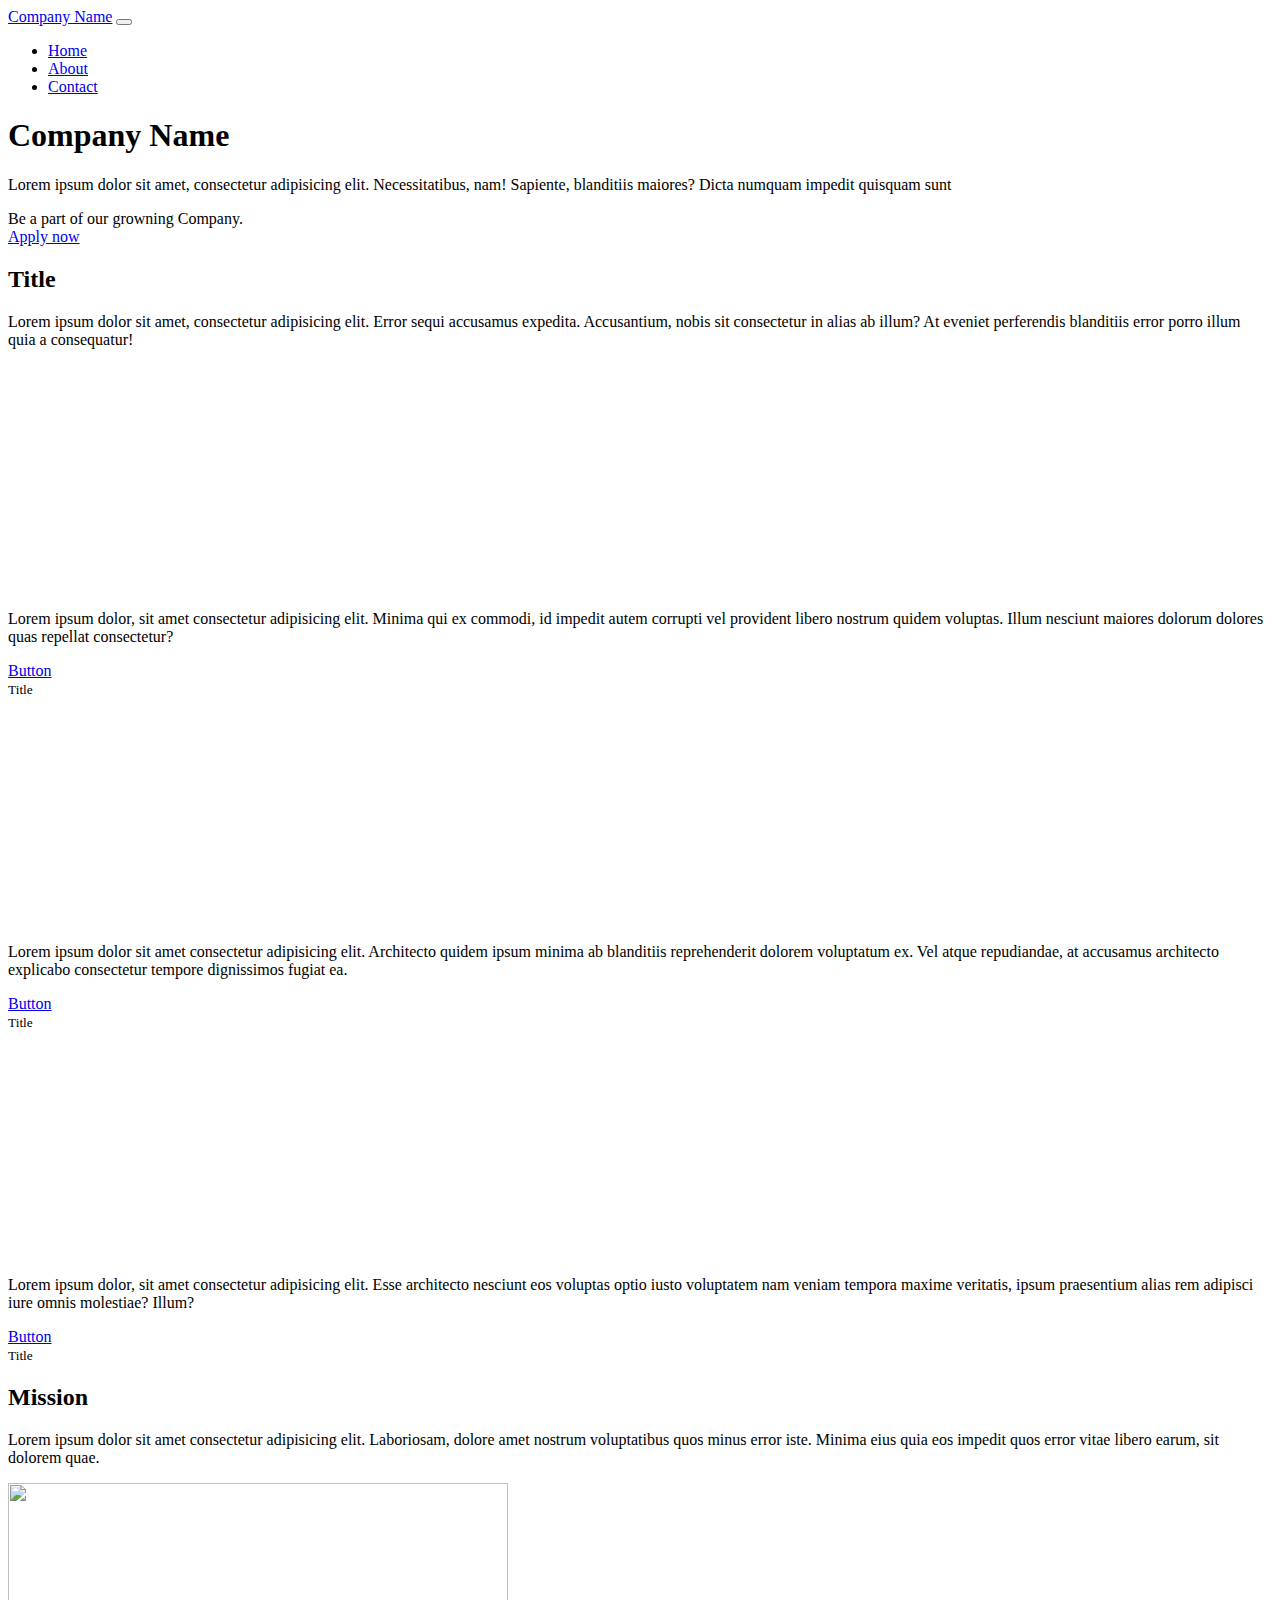
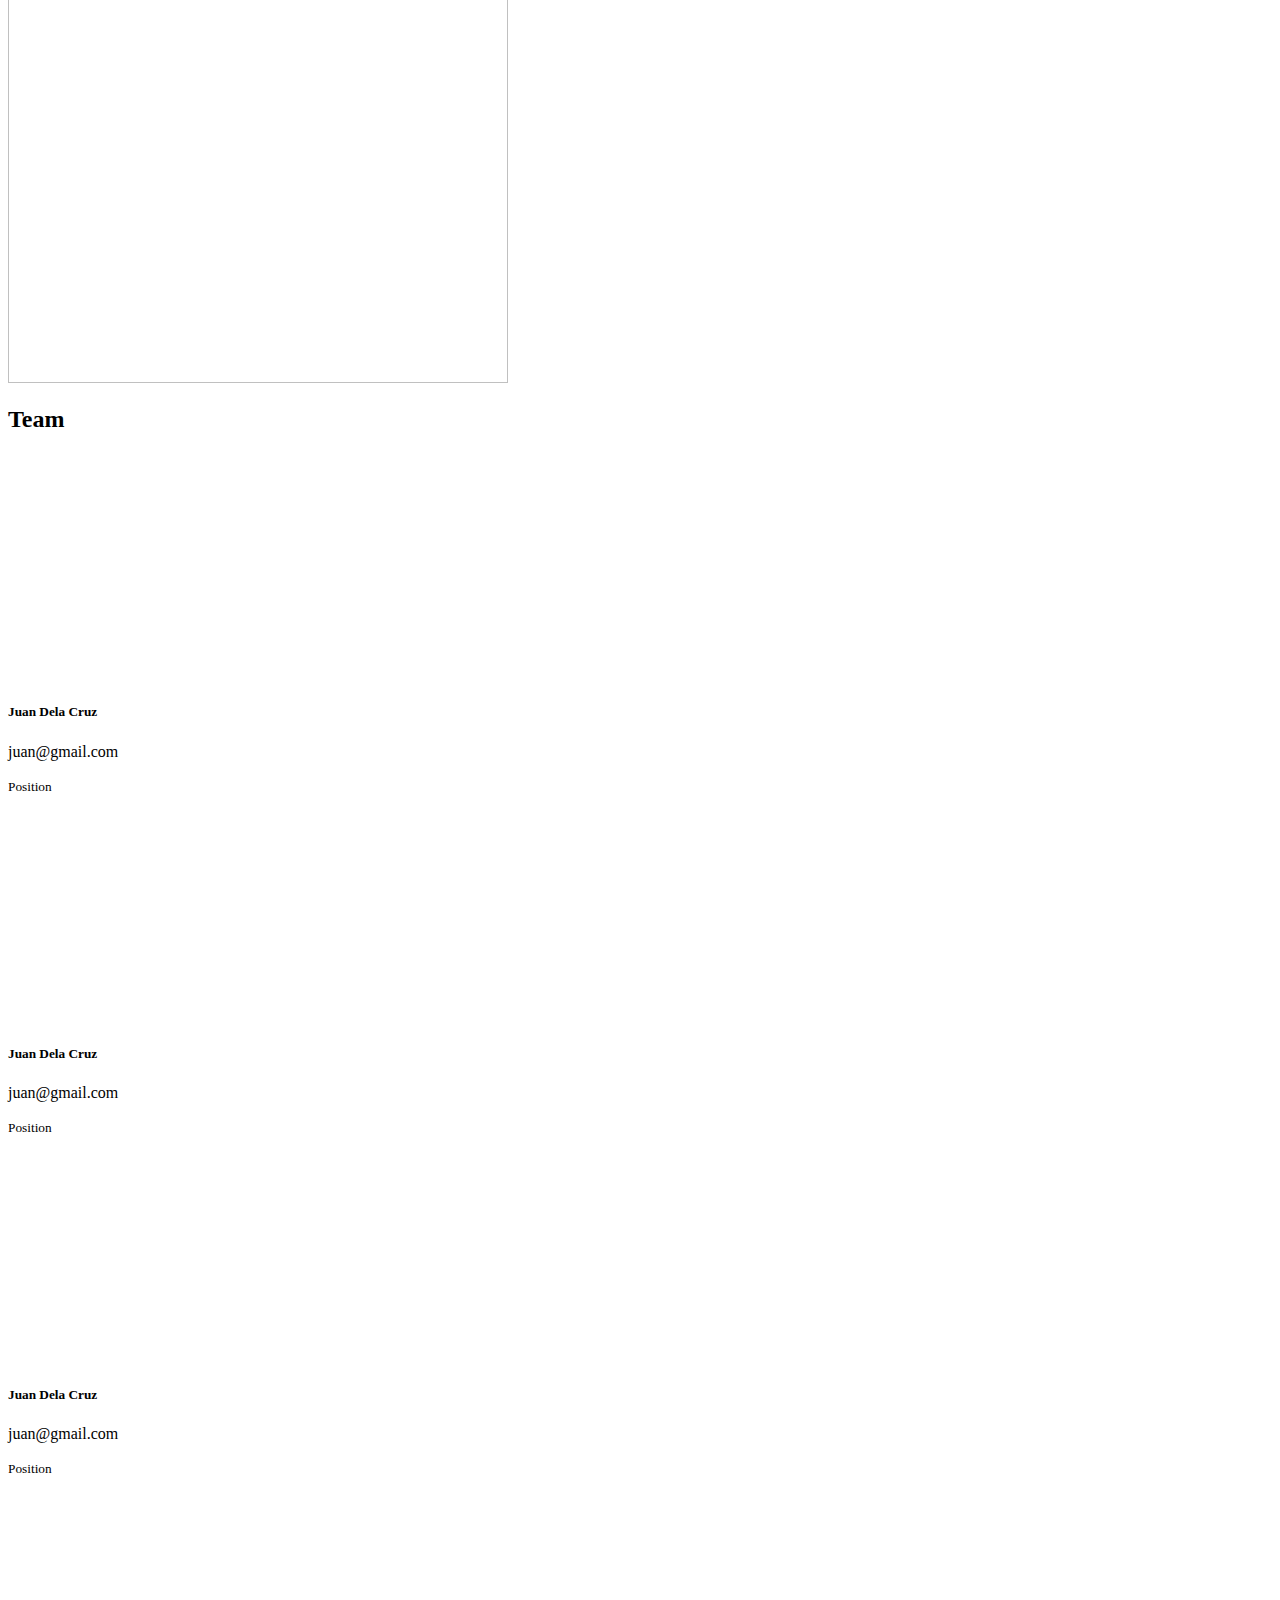
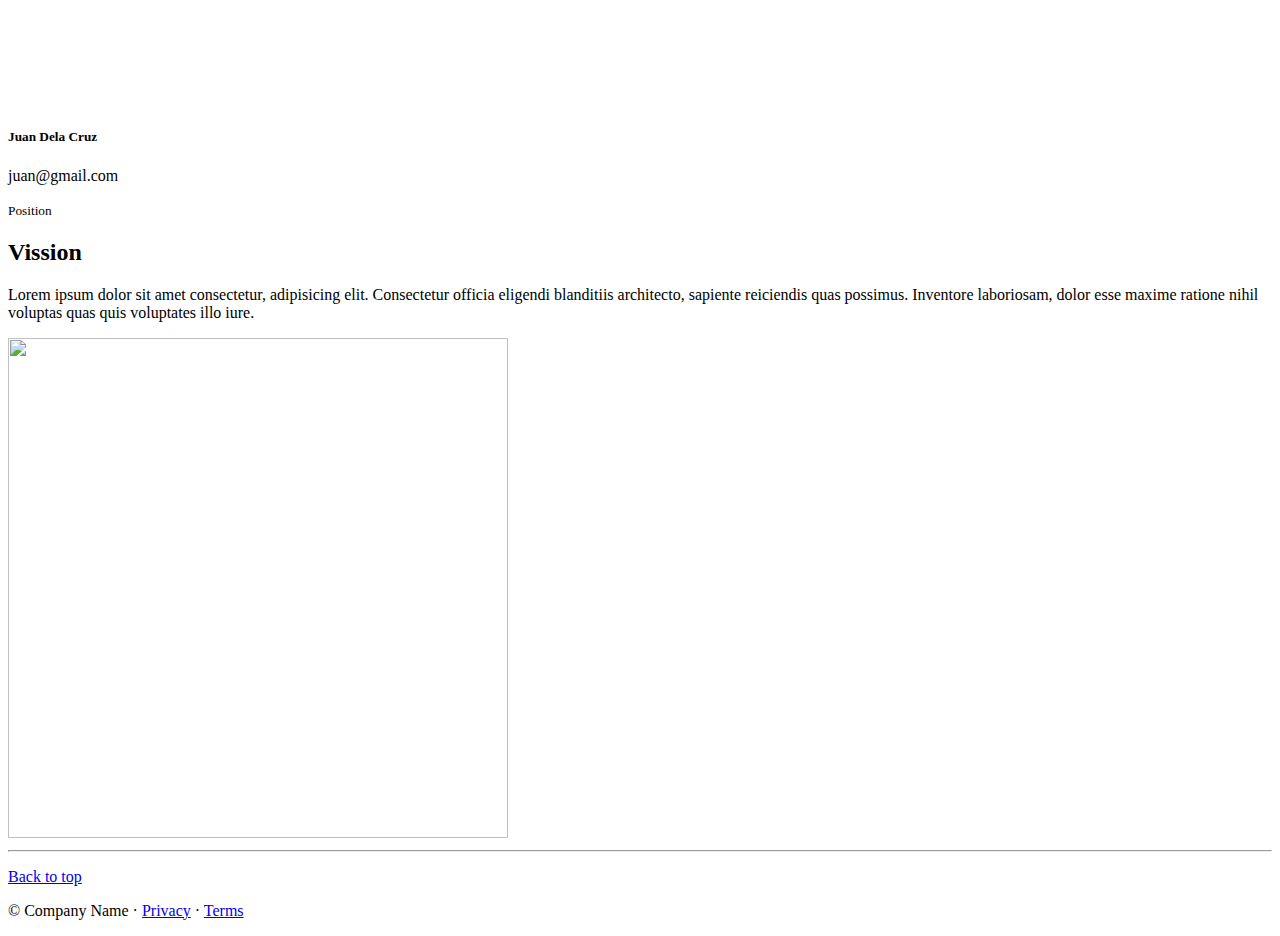
==== about.html @ 8f980358 "first commits" ====
<!doctype html>
<html lang="en">
  <head>
    <!-- Required meta tags -->
    <meta charset="utf-8">
    <meta name="viewport" content="width=device-width, initial-scale=1">

    <!-- Bootstrap CSS -->
    <link href="https://cdn.jsdelivr.net/npm/bootstrap@5.1.3/dist/css/bootstrap.min.css" rel="stylesheet" integrity="sha384-1BmE4kWBq78iYhFldvKuhfTAU6auU8tT94WrHftjDbrCEXSU1oBoqyl2QvZ6jIW3" crossorigin="anonymous">
    <link href="style.css" rel="stylesheet">

    <title>Company Name | About</title>

    
    <style>
      .bd-placeholder-img {
        font-size: 1.125rem;
        text-anchor: middle;
        -webkit-user-select: none;
        -moz-user-select: none;
        user-select: none;
      }

      @media (min-width: 768px) {
        .bd-placeholder-img-lg {
          font-size: 3.5rem;
        }
      }
    </style>

  </head>
  <body>

  <!-- Menu -->
  <header>
  <nav class="navbar navbar-expand-md navbar-dark fixed-top bg-dark">
    <div class="container-fluid">
      <a class="navbar-brand" href="index.html">Company Name</a>
      <button class="navbar-toggler" type="button" data-bs-toggle="collapse" data-bs-target="#navbarCollapse" aria-controls="navbarCollapse" aria-expanded="false" aria-label="Toggle navigation">
        <span class="navbar-toggler-icon"></span>
      </button>
      <div class="collapse navbar-collapse" id="navbarCollapse">
        <ul class="navbar-nav me-auto mb-2 mb-md-0">
          <li class="nav-item">
            <a class="nav-link" href="index.html">Home</a>
          </li>
          <li class="nav-item">
            <a class="nav-link active" aria-current="page" href="about.html">About</a>
          </li>
          <li class="nav-item">
            <a class="nav-link" href="contact.html">Contact</a>
          </li>
        </ul>
      </div>
    </div>
  </nav>
</header>


<!-- Album -->
<main>

  <section class="py-2 text-center container">
    <div class="row py-lg-5">
      <div class="col-lg-6 col-md-8 mx-auto">
        <h1>Company Name</h1>
        <p class="lead text-muted">Lorem ipsum dolor sit amet, consectetur adipisicing elit. Necessitatibus, nam! Sapiente, blanditiis maiores? Dicta numquam impedit quisquam sunt</p>
        <p> Be a part of our growning Company.<br>
          <a href="#" class="btn btn-dark mt-3">Apply now</a>
        </p>
      </div>
    </div>
  </section>

  <div class="album py-5 bg-light">
    <div class="container">

    <h2 class="pb-2 border-bottom">Title</h2>
    <p class="lead text-muted">Lorem ipsum dolor sit amet, consectetur adipisicing elit. Error sequi accusamus expedita. Accusantium, nobis sit consectetur in alias ab illum? At eveniet perferendis blanditiis error porro illum quia a consequatur!<br>

      <div class="row row-cols-1 row-cols-sm-2 row-cols-md-3 g-3">
        <div class="col">
          <div class="card shadow-sm">
            <svg class="bd-placeholder-img card-img-top" width="100%" height="225" xmlns="http://www.w3.org/2000/svg" style="background-image: url('images/img.png');  background-size: cover; background-position: center;"></svg>

            <div class="card-body">
              <p class="card-text">Lorem ipsum dolor, sit amet consectetur adipisicing elit. Minima qui ex commodi, id impedit autem corrupti vel provident libero nostrum quidem voluptas. Illum nesciunt maiores dolorum dolores quas repellat consectetur?
              </p>
              <div class="d-flex justify-content-between align-items-center">
                <div class="btn-group">
                  <a type="button" class="btn btn-sm btn-dark"  href="#">Button</a>
                </div>
                <small class="text-muted">Title</small>
              </div>
            </div>
          </div>
        </div>
        
        <div class="col">
          <div class="card shadow-sm">
          <svg class="bd-placeholder-img card-img-top" width="100%" height="225" xmlns="http://www.w3.org/2000/svg" style="background-image: url('images/img.png');  background-size: cover; background-position: center;"></svg>

            <div class="card-body">
            <p class="card-text">Lorem ipsum dolor sit amet consectetur adipisicing elit. Architecto quidem ipsum minima ab blanditiis reprehenderit dolorem voluptatum ex. Vel atque repudiandae, at accusamus architecto explicabo consectetur tempore dignissimos fugiat ea.
              </p>
              <div class="d-flex justify-content-between align-items-center">
                <div class="btn-group">
                <a type="button" class="btn btn-sm btn-dark"  href="#">Button</a>
                </div>
                <small class="text-muted">Title</small>
              </div>
            </div>
          </div>
        </div>
        <div class="col">
          <div class="card shadow-sm">
          <svg class="bd-placeholder-img card-img-top" width="100%" height="225" xmlns="http://www.w3.org/2000/svg" style="background-image: url('images/img.png');  background-size: cover; background-position: center;"></svg>

            <div class="card-body">
            <p class="card-text">Lorem ipsum dolor, sit amet consectetur adipisicing elit. Esse architecto nesciunt eos voluptas optio iusto voluptatem nam veniam tempora maxime veritatis, ipsum praesentium alias rem adipisci iure omnis molestiae? Illum?
              </p>
              <div class="d-flex justify-content-between align-items-center">
                <div class="btn-group">
                <a type="button" class="btn btn-sm btn-dark"  href="#">Button</a>
                </div>
                <small class="text-muted">Title</small>
              </div>
            </div>
          </div>
        </div>
      </div>
    </div>
  </div>

<!-- public facilities -->
  <div class="container marketing">

<div class="row featurette mt-2">
  <div class="col-md-7">
    <h2 class="featurette-heading">Mission</h2>
    <p class="lead">Lorem ipsum dolor sit amet consectetur adipisicing elit. Laboriosam, dolore amet nostrum voluptatibus quos minus error iste. Minima eius quia eos impedit quos error vitae libero earum, sit dolorem quae.     
  </div>
  <div class="col-md-5">
    <img class="bd-placeholder-img bd-placeholder-img-lg featurette-image img-fluid mx-auto" width="500" height="500" xmlns="http://www.w3.org/2000/svg" src="images/img.png">
  </div>
</div>
</div>

<!-- Amenities -->
<div class="album py-5 bg-light">
    <div class="container">

    <h2 class="pb-2 border-bottom">Team</h2>

      <div class="row row-cols-1 row-cols-sm-2 row-cols-md-4 g-4">

        <div class="col">
          <div class="card shadow-sm">
          <svg class="bd-placeholder-img card-img-top" width="100%" height="225" xmlns="http://www.w3.org/2000/svg" style="background-image: url('images/img.png');  background-size: cover; background-position: center;"></svg>

            <div class="card-body">
                <h5 class="card-title fw-bold text-center">Juan Dela Cruz</h5>
              <p class="card-text fw-normal text-center"> juan@gmail.com </p>
              <div class="d-flex justify-content-between align-items-center">
                <small class="text-muted">Position</small>
              </div>
            </div>
          </div>
        </div>

        <div class="col">
          <div class="card shadow-sm">
          <svg class="bd-placeholder-img card-img-top" width="100%" height="225" xmlns="http://www.w3.org/2000/svg" style="background-image: url('images/img.png');  background-size: cover; background-position: center;"></svg>

            <div class="card-body">
                <h5 class="card-title fw-bold text-center">Juan Dela Cruz</h5>
                <p class="card-text fw-normal text-center"> juan@gmail.com </p>
                <div class="d-flex justify-content-between align-items-center">
                  <small class="text-muted">Position</small>
              </div>
            </div>
          </div>
        </div>

        <div class="col">
          <div class="card shadow-sm">
          <svg class="bd-placeholder-img card-img-top" width="100%" height="225" xmlns="http://www.w3.org/2000/svg" style="background-image: url('images/img.png');  background-size: cover; background-position: center;"></svg>

            <div class="card-body">
                <h5 class="card-title fw-bold text-center">Juan Dela Cruz</h5>
                <p class="card-text fw-normal text-center"> juan@gmail.com </p>
                <div class="d-flex justify-content-between align-items-center">
                  <small class="text-muted">Position</small>
              </div>
            </div>
          </div>
        </div>

        <div class="col">
          <div class="card shadow-sm">
          <svg class="bd-placeholder-img card-img-top" width="100%" height="225" xmlns="http://www.w3.org/2000/svg" style="background-image: url('images/img.png'); background-size: cover; background-position: center;"></svg>

            <div class="card-body">
                <h5 class="card-title fw-bold text-center">Juan Dela Cruz</h5>
                <p class="card-text fw-normal text-center"> juan@gmail.com </p>
                <div class="d-flex justify-content-between align-items-center">
                  <small class="text-muted">Position</small>
              </div>
            </div>
          </div>
        </div>
      </div>
    </div>
  </div>

  <div class="container marketing">


<!-- START THE FEATURETTES -->

<div class="row featurette">
  <div class="col-md-7">
    <h2 class="featurette-heading">Vission</h2>
    <p class="lead">Lorem ipsum dolor sit amet consectetur, adipisicing elit. Consectetur officia eligendi blanditiis architecto, sapiente reiciendis quas possimus. Inventore laboriosam, dolor esse maxime ratione nihil voluptas quas quis voluptates illo iure.
    </p>  
</div>
  <div class="col-md-5 order-md-1">
  <img class="bd-placeholder-img bd-placeholder-img-lg featurette-image img-fluid mx-auto" width="500" height="500" xmlns="http://www.w3.org/2000/svg" src="images/img.png">

  </div>
</div>

<hr class="featurette-divider">



<!-- /END THE FEATURETTES -->

</div><!-- /.container -->

</main>

  <!-- FOOTER -->
  <footer class="container">
    <p class="float-end"><a href="#">Back to top</a></p>
    <p>&copy; Company Name &middot; <a href="#">Privacy</a> &middot; <a href="#">Terms</a></p>
  </footer>

    <!-- Optional JavaScript; choose one of the two! -->

    <!-- Option 1: Bootstrap Bundle with Popper -->
    <script src="https://cdn.jsdelivr.net/npm/bootstrap@5.1.3/dist/js/bootstrap.bundle.min.js" integrity="sha384-ka7Sk0Gln4gmtz2MlQnikT1wXgYsOg+OMhuP+IlRH9sENBO0LRn5q+8nbTov4+1p" crossorigin="anonymous"></script>
  </body>
</html>
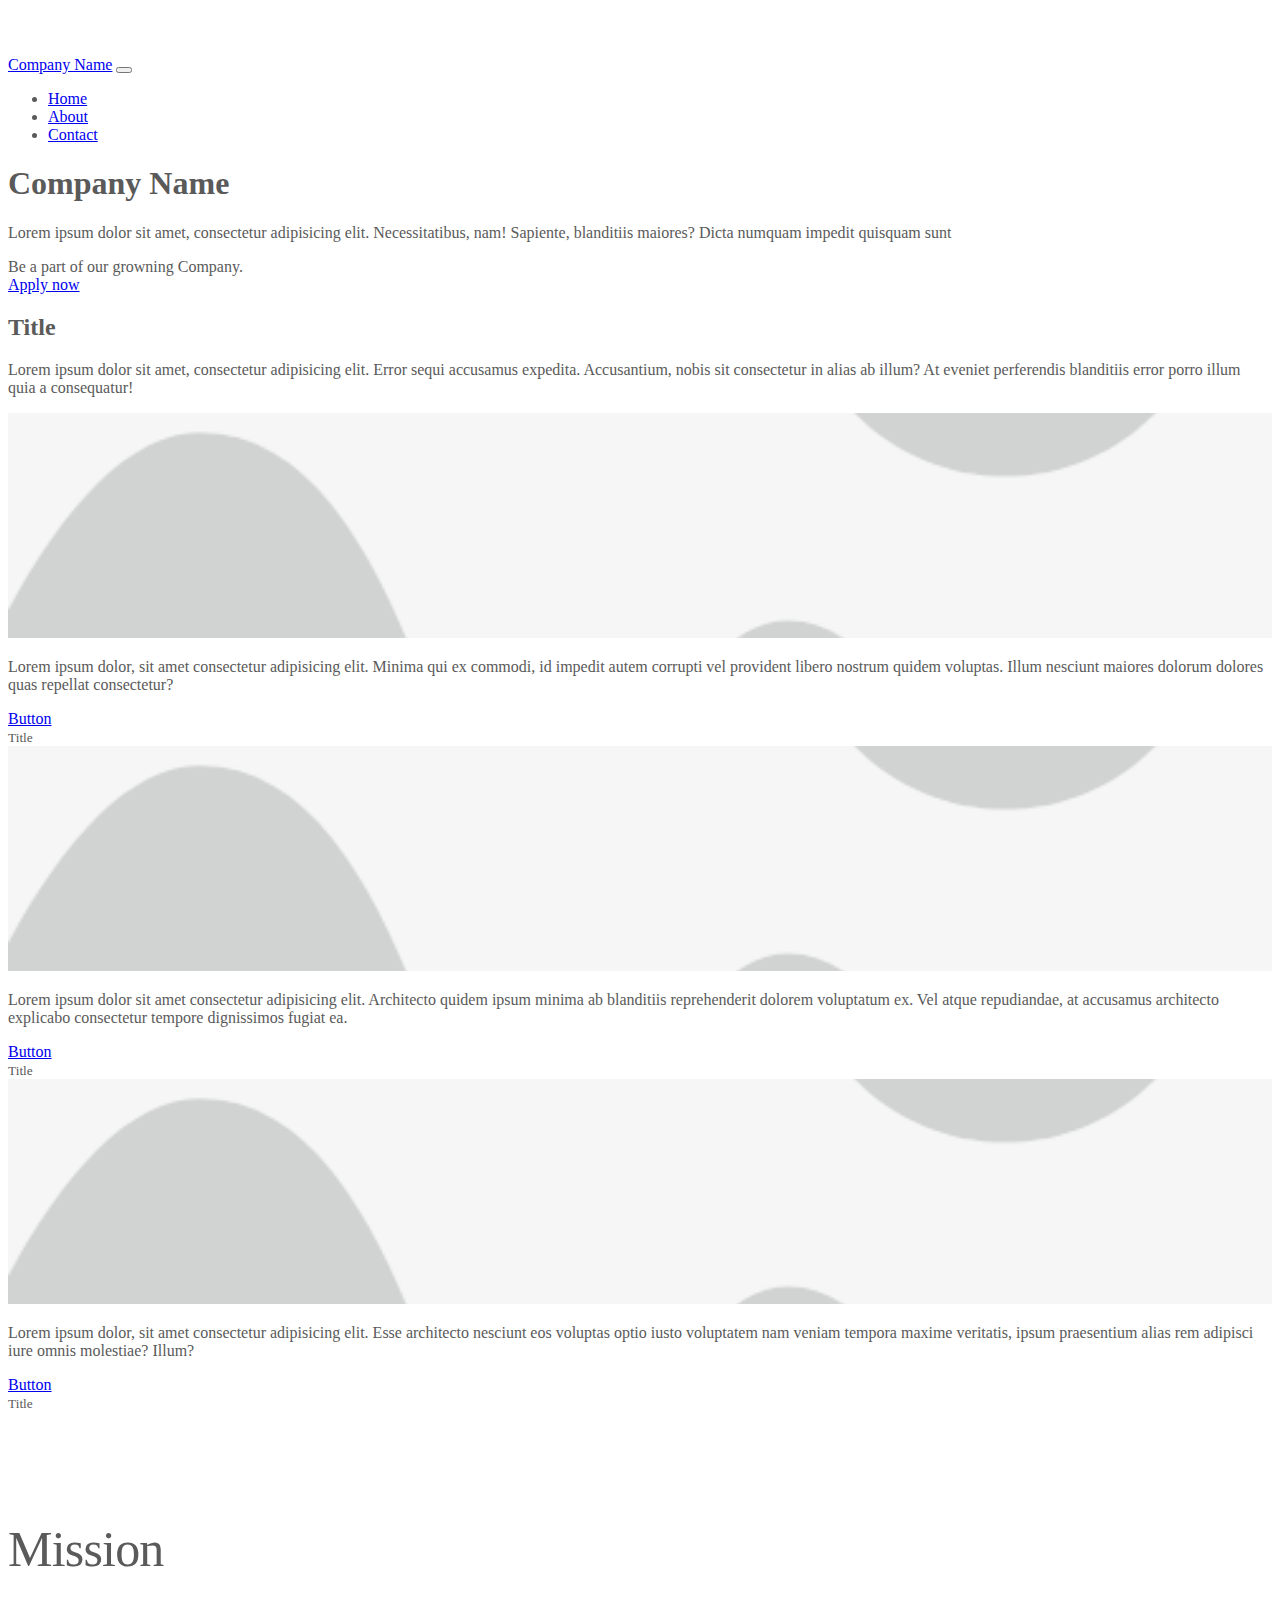
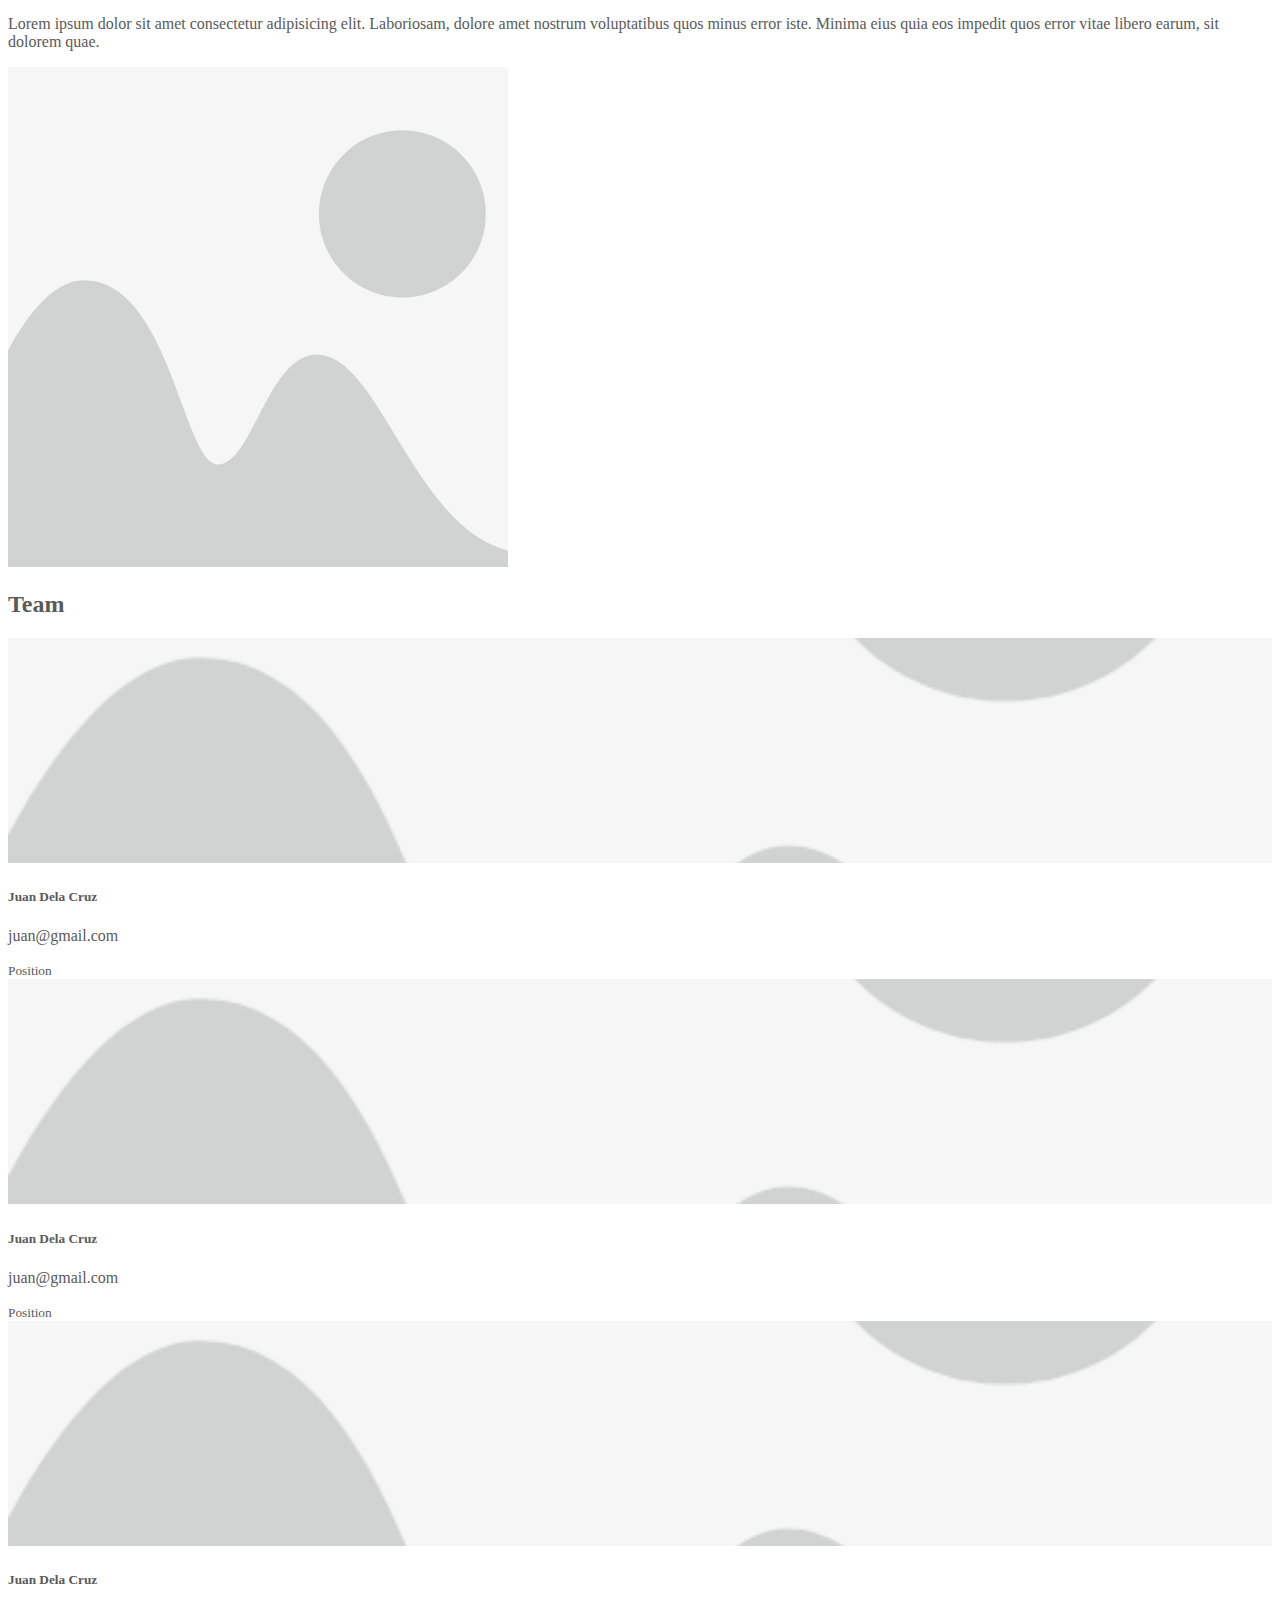
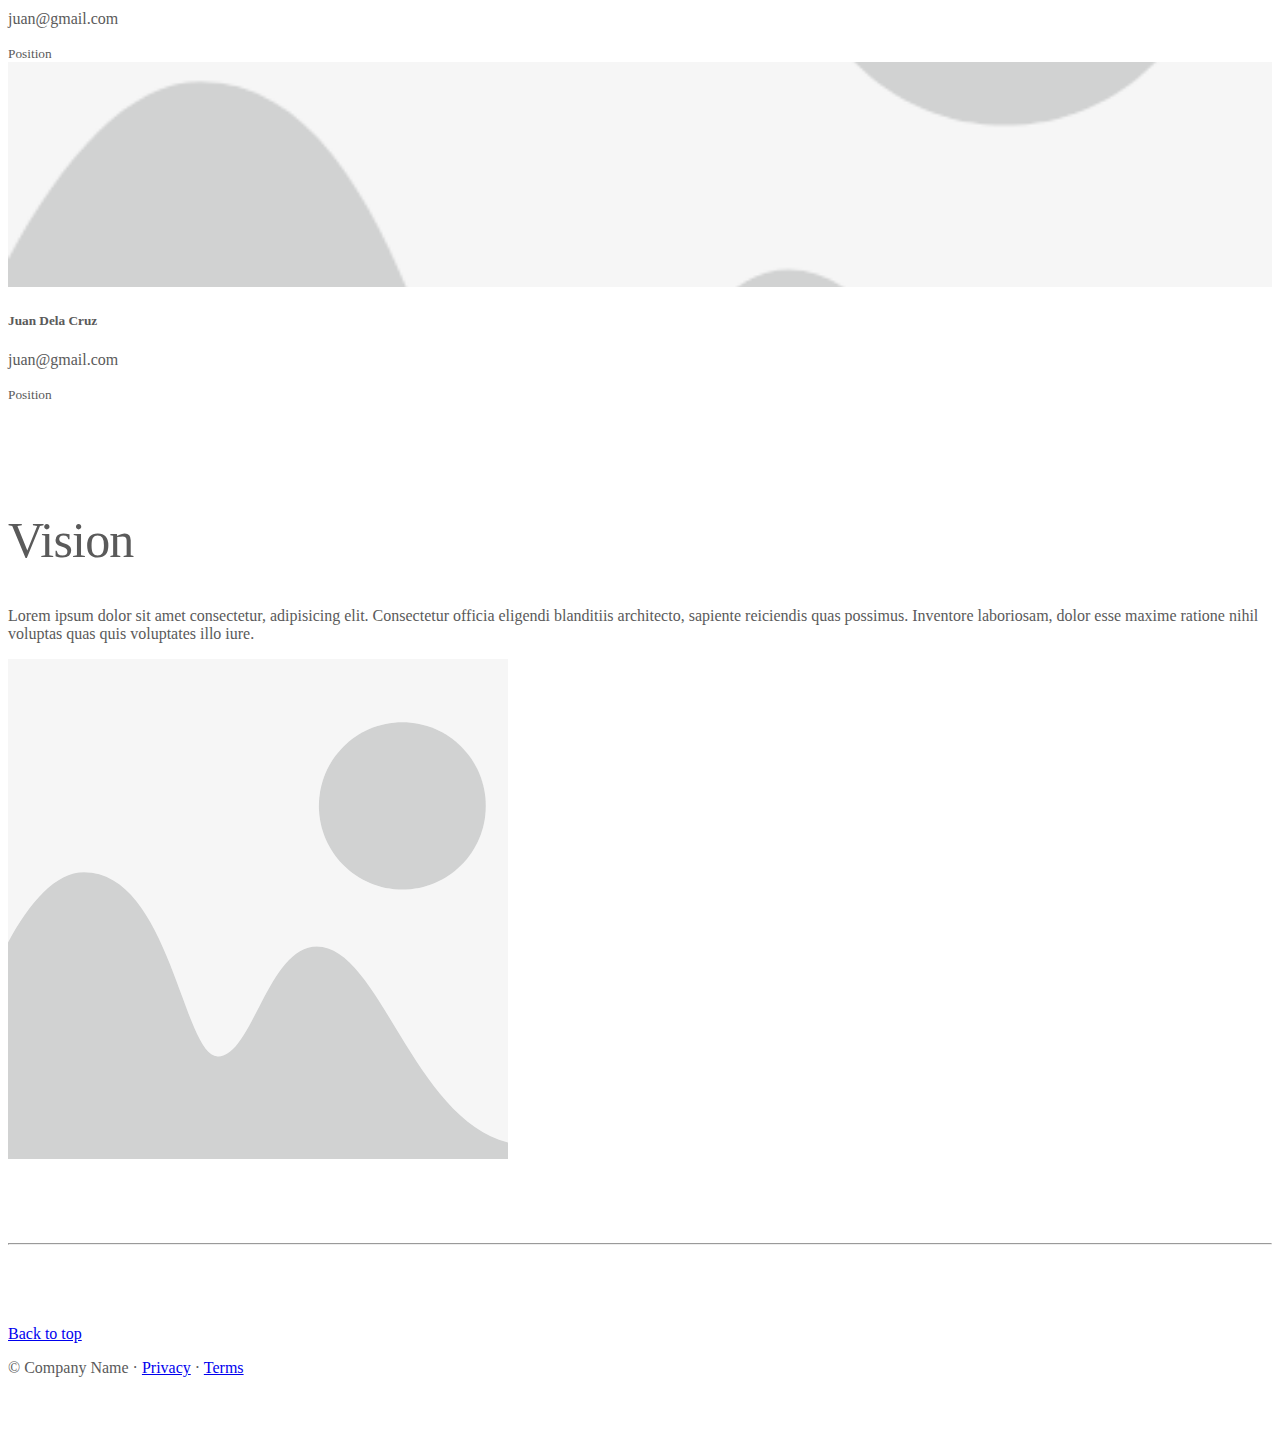
==== commit b4985b58: "about commit" ====
--- a/about.html
+++ b/about.html
@@ -220,7 +220,7 @@
 
 <div class="row featurette">
   <div class="col-md-7">
-    <h2 class="featurette-heading">Vission</h2>
+    <h2 class="featurette-heading">Vision</h2>
     <p class="lead">Lorem ipsum dolor sit amet consectetur, adipisicing elit. Consectetur officia eligendi blanditiis architecto, sapiente reiciendis quas possimus. Inventore laboriosam, dolor esse maxime ratione nihil voluptas quas quis voluptates illo iure.
     </p>  
 </div>
--- a/style.css
+++ b/style.css
@@ -0,0 +1,93 @@
+/* GLOBAL STYLES
+-------------------------------------------------- */
+/* Padding below the footer and lighter body text */
+
+body {
+    padding-top: 3rem;
+    padding-bottom: 3rem;
+    color: #5a5a5a;
+  }
+  
+  
+  /* CUSTOMIZE THE CAROUSEL
+  -------------------------------------------------- */
+  
+  /* Carousel base class */
+  .carousel {
+    margin-bottom: 3rem;
+  }
+  /* Since positioning the image, we need to help out the caption */
+  .carousel-caption {
+    bottom: 3rem;
+    z-index: 10;
+  }
+  
+  /* Declare heights because of positioning of img element */
+  .carousel-item {
+    height: 32rem;
+  }
+  .carousel-item > img {
+    position: absolute;
+    top: 0;
+    left: 0;
+    min-width: 100%;
+    height: 40rem;
+  }
+  
+  
+  /* MARKETING CONTENT
+  -------------------------------------------------- */
+  
+  /* Center align the text within the three columns below the carousel */
+  .marketing .col-lg-4 {
+    margin-bottom: 1.5rem;
+    text-align: center;
+  }
+  .marketing h2 {
+    font-weight: 400;
+  }
+  /* rtl:begin:ignore */
+  .marketing .col-lg-4 p {
+    margin-right: .75rem;
+    margin-left: .75rem;
+  }
+  /* rtl:end:ignore */
+  
+  
+  /* Featurettes
+  ------------------------- */
+  
+  .featurette-divider {
+    margin: 5rem 0; /* Space out the Bootstrap <hr> more */
+  }
+  
+  /* Thin out the marketing headings */
+  .featurette-heading {
+    font-weight: 300;
+    line-height: 1;
+    /* rtl:remove */
+    letter-spacing: -.05rem;
+  }
+  
+  
+  /* RESPONSIVE CSS
+  -------------------------------------------------- */
+  
+  @media (min-width: 40em) {
+    /* Bump up size of carousel content */
+    .carousel-caption p {
+      margin-bottom: 1.25rem;
+      font-size: 1.25rem;
+      line-height: 1.4;
+    }
+  
+    .featurette-heading {
+      font-size: 50px;
+    }
+  }
+  
+  @media (min-width: 62em) {
+    .featurette-heading {
+      margin-top: 7rem;
+    }
+  }